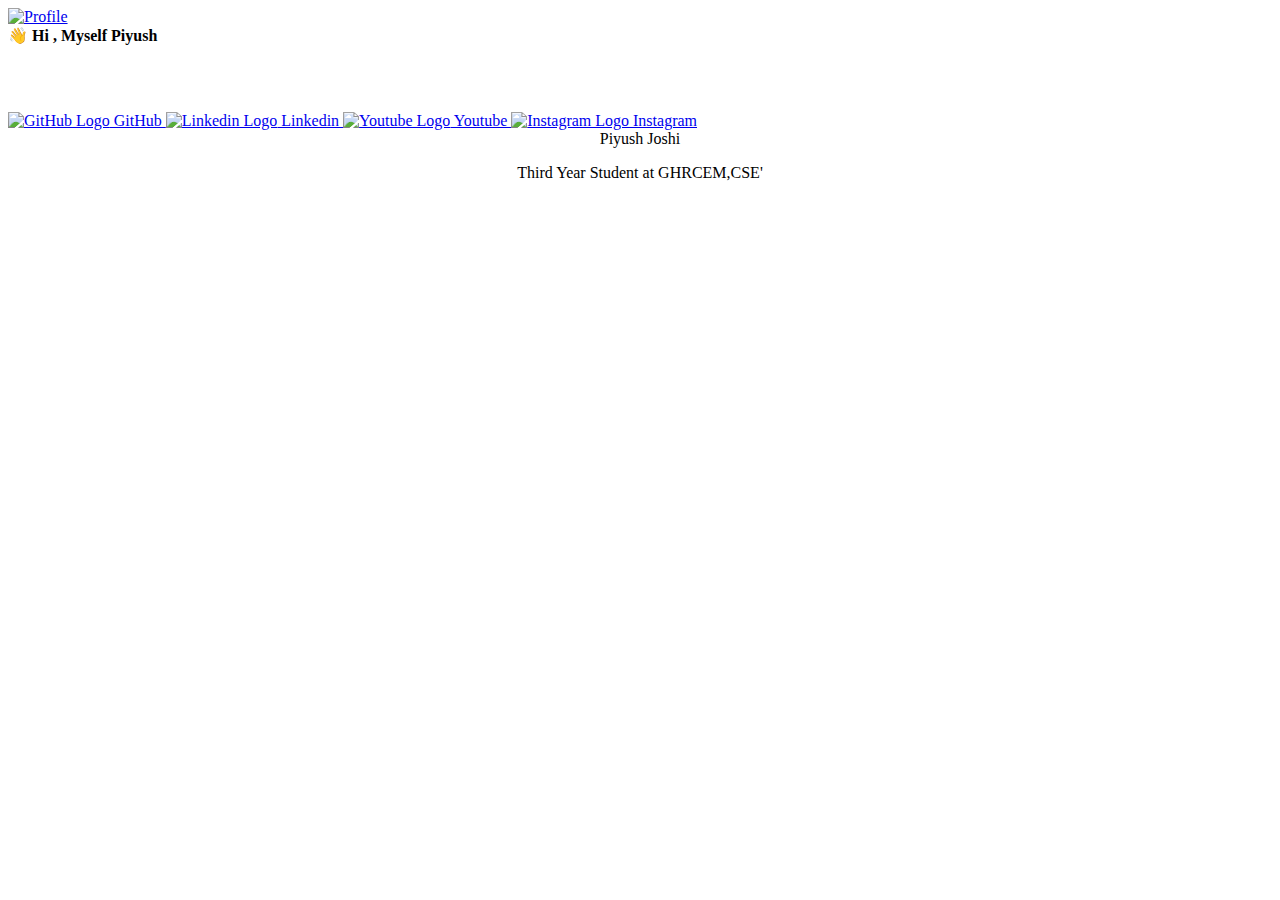
==== links.html @ a5846278 "Add files via upload" ====
<!DOCTYPE html>
<html lang="pt-BR">

<head>
  <meta charset="UTF-8">
  <meta name="viewport" content="width=device-width, initial-scale=1.0">
  <link rel="shortcut icon" href="./assets/img/links/myIcon.ico" type="image/x-icon">

  <meta property="og:locale" content="pt-BR">
  <meta property="og:url" content="">
  <meta property="og:title" content="Lucas Ângelo | Links">
  <meta property="og:site_name" content="Lucas Ângelo | Links">
  <meta property="og:type" content="website">
  <meta property="og:description" content="Here you can get all links to my social networks and more.">
  <meta property="og:image" content="https://github.com/Lucas-Angelo.png" />
  <meta property="og:image:width" content="600">
  <meta property="og:image:height" content="600">
  <meta name="google-site-verification" content="NB2AxCBdxkHWO3A4SCAQHOphpddd7DgOlJjuiVwGu6k" />

  <title>Piyush Joshi | Profilo</title>

  <link href="https://fonts.googleapis.com/css2?family=Source+Code+Pro:wght@400;500;700&display=swap" rel="stylesheet">
  <link rel="stylesheet" href="./assets/css/links/style.css">
</head>

<body class="fadeIn">
  <div id="container">
    <a class="profile_link" href="https://github.com/Lucas-Angelo.png" target="_blank" rel="noopener noreferrer">
      <img class="profile" src="./assets/img/WhatsApp_Image_2024-07-06_at_11.19.38_PM-removebg-preview.png" alt="Profile">
    </a>

    <div class="links-container">
      <strong class="description">👋 Hi , Myself Piyush</strong>
      <h2 style="color: #fff">
        I'm <span class="typing" style="color: #12d640"></span>
      </h2>
      

      <a class="link" href="https://github.com/PIYUSH-JOSHI1" target="_blank">
        <img class="logo" src="./assets/img/links/github.svg" alt="GitHub Logo">
        GitHub
      </a>

      <a class="link" href="https://www.linkedin.com/in/piyush-joshi-81403925a/" target="_blank">
        <img class="logo" src="./assets/img/links/linkedin.svg" alt="Linkedin Logo">
        Linkedin
      </a>

      <a class="link" href="https://www.youtube.com/channel/UC3n5p41I3yPMZO_5yGeMfYw" target="_blank">
        <img class="logo" src="./assets/img/links/youtube.svg" alt="Youtube Logo">
        Youtube
      </a>

      <a class="link" href="https://www.instagram.com/lcs2001_/" target="_blank">
        <img class="logo" src="./assets/img/links/instagram.svg" alt="Instagram Logo">
        Instagram
      </a>

    </div>

   <center> <footer>
    Piyush Joshi
    <p>
      Third Year Student at GHRCEM,CSE' 
     
    </p>
  </footer></center>
  </div>
  <script type="text/javascript">
    var typed = new Typed(".typing", {
      strings: [
        "Software engineer",
        "Coder",
        "Fullstack developer",
        "Database administrator",
      ],
      loop: true,
      typeSpeed: 65,
      backSpeed: 65,
    });
  </script>
</body>

</html>
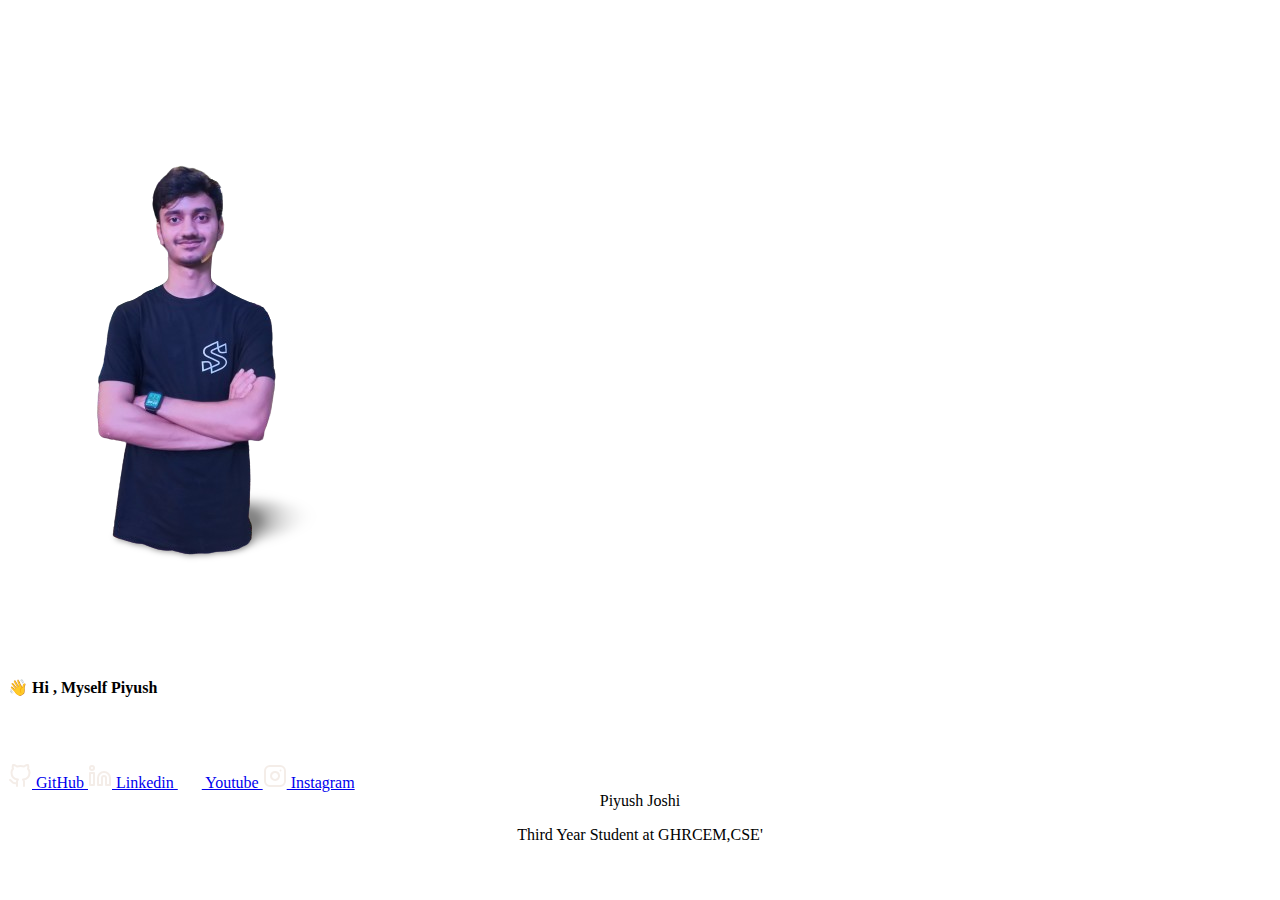
==== commit fa73d316: "Update links.html" ====
--- a/links.html
+++ b/links.html
@@ -8,11 +8,11 @@
 
   <meta property="og:locale" content="pt-BR">
   <meta property="og:url" content="">
-  <meta property="og:title" content="Lucas Ângelo | Links">
-  <meta property="og:site_name" content="Lucas Ângelo | Links">
+  <meta property="og:title" content="Piyush joshi | Links">
+  <meta property="og:site_name" content="Piyush Joshi | Links">
   <meta property="og:type" content="website">
-  <meta property="og:description" content="Here you can get all links to my social networks and more.">
-  <meta property="og:image" content="https://github.com/Lucas-Angelo.png" />
+  <meta property="og:description" content="Hey, Myself Piyush here you will find out my Achivements and Experience">
+  <meta property="og:image" content="https://media.licdn.com/dms/image/D4D03AQHaJggkRaovIA/profile-displayphoto-shrink_200_200/0/1688372615305?e=2147483647&v=beta&t=Ll8pvc0BkfVInRoD4-DSrMx1xKdBFR8BhGxdVzO6r-c" />
   <meta property="og:image:width" content="600">
   <meta property="og:image:height" content="600">
   <meta name="google-site-verification" content="NB2AxCBdxkHWO3A4SCAQHOphpddd7DgOlJjuiVwGu6k" />
@@ -81,4 +81,4 @@
   </script>
 </body>
 
-</html>+</html>
